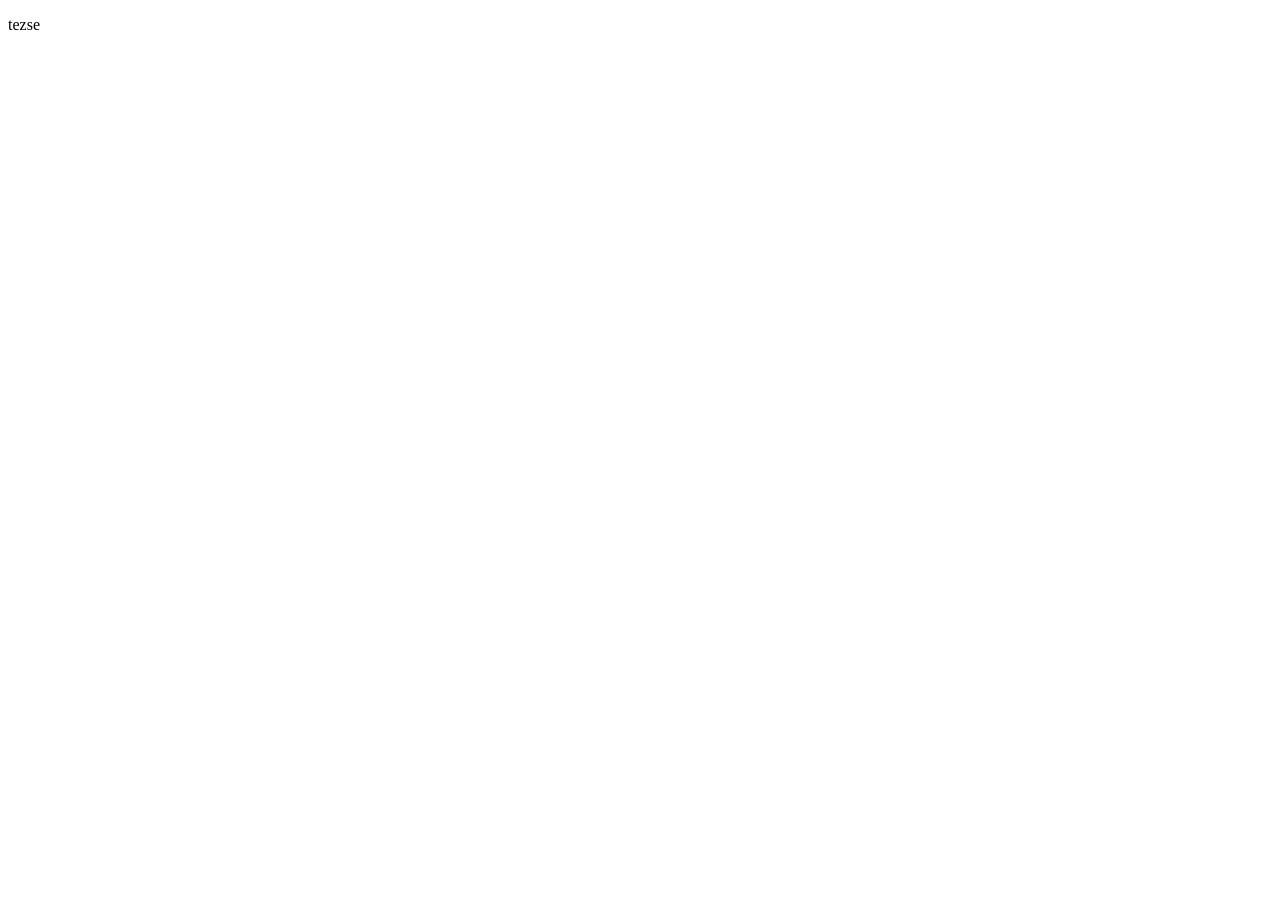
==== index.html @ d347fc7f "teste" ====
<!DOCTYPE html>
<html lang="en">
<head>
    <meta charset="UTF-8">
    <meta http-equiv="X-UA-Compatible" content="IE=edge">
    <meta name="viewport" content="width=device-width, initial-scale=1.0">
    <title>Document</title>
</head>
<body>
    <p>tezse</p>
</body>
</html>
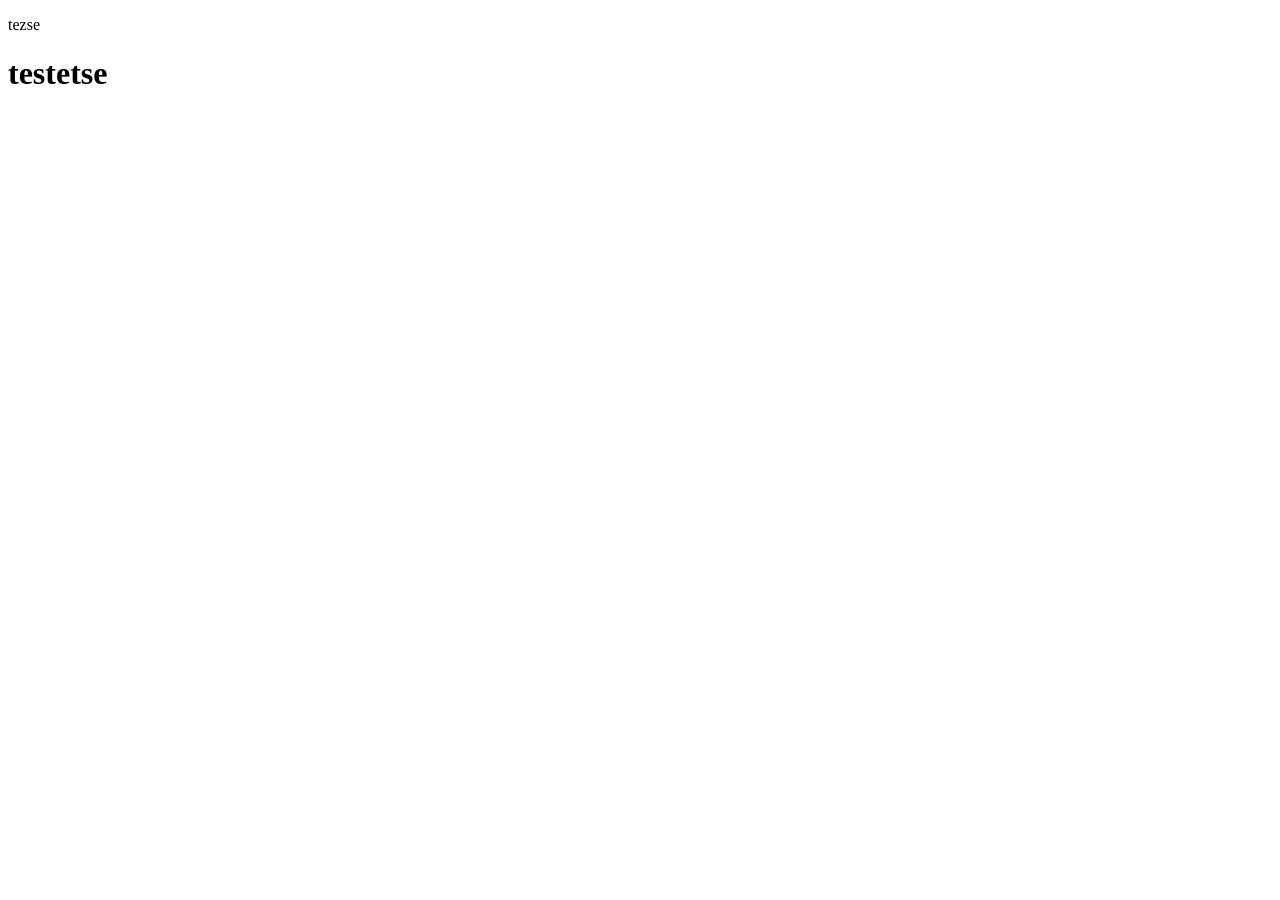
==== commit a1c58c5d: "teste" ====
--- a/index.html
+++ b/index.html
@@ -8,5 +8,6 @@
 </head>
 <body>
     <p>tezse</p>
+    <h1>testetse</h1>
 </body>
 </html>
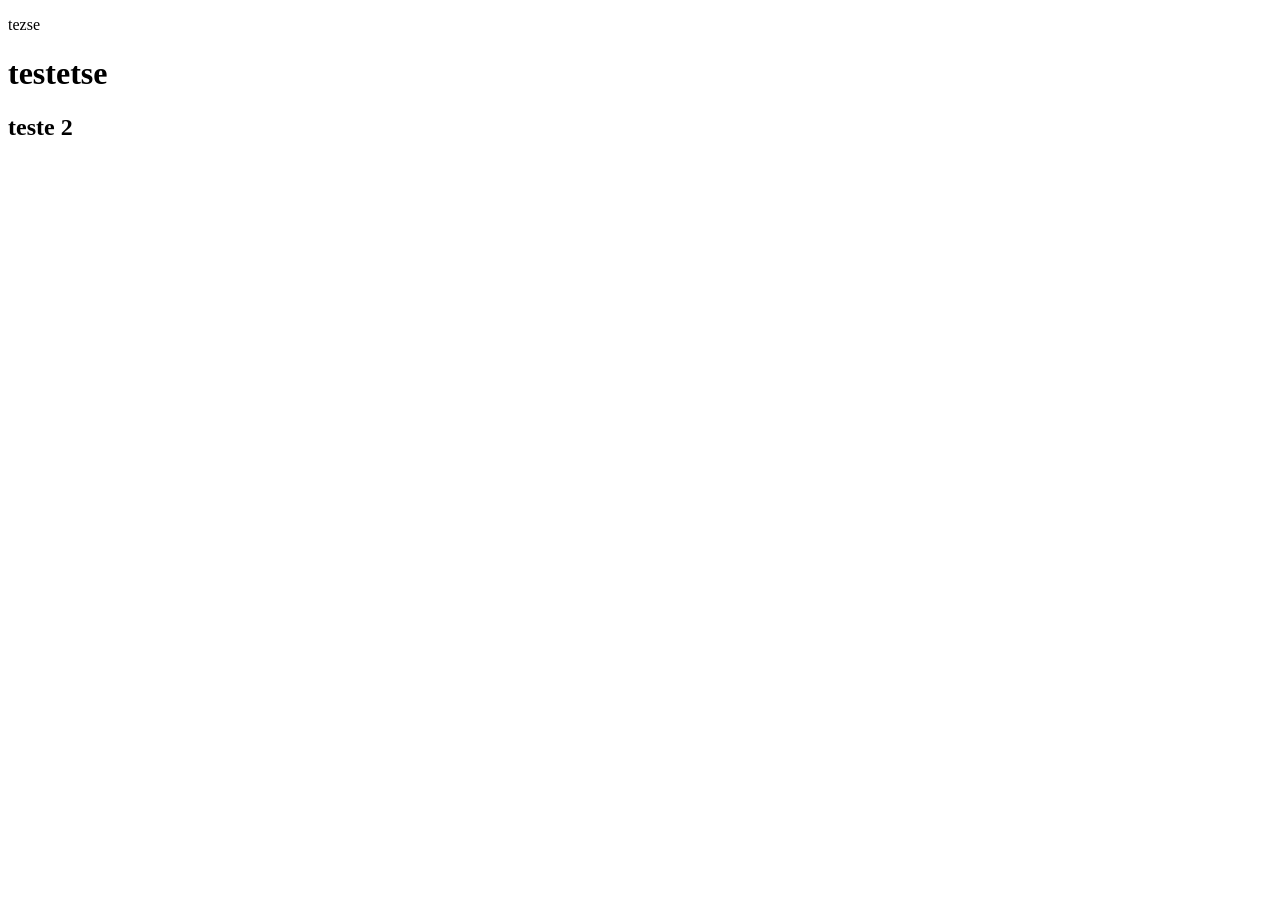
==== commit fc7177e9: "teste 2" ====
--- a/index.html
+++ b/index.html
@@ -9,5 +9,6 @@
 <body>
     <p>tezse</p>
     <h1>testetse</h1>
+    <h2>teste 2</h2>
 </body>
 </html>
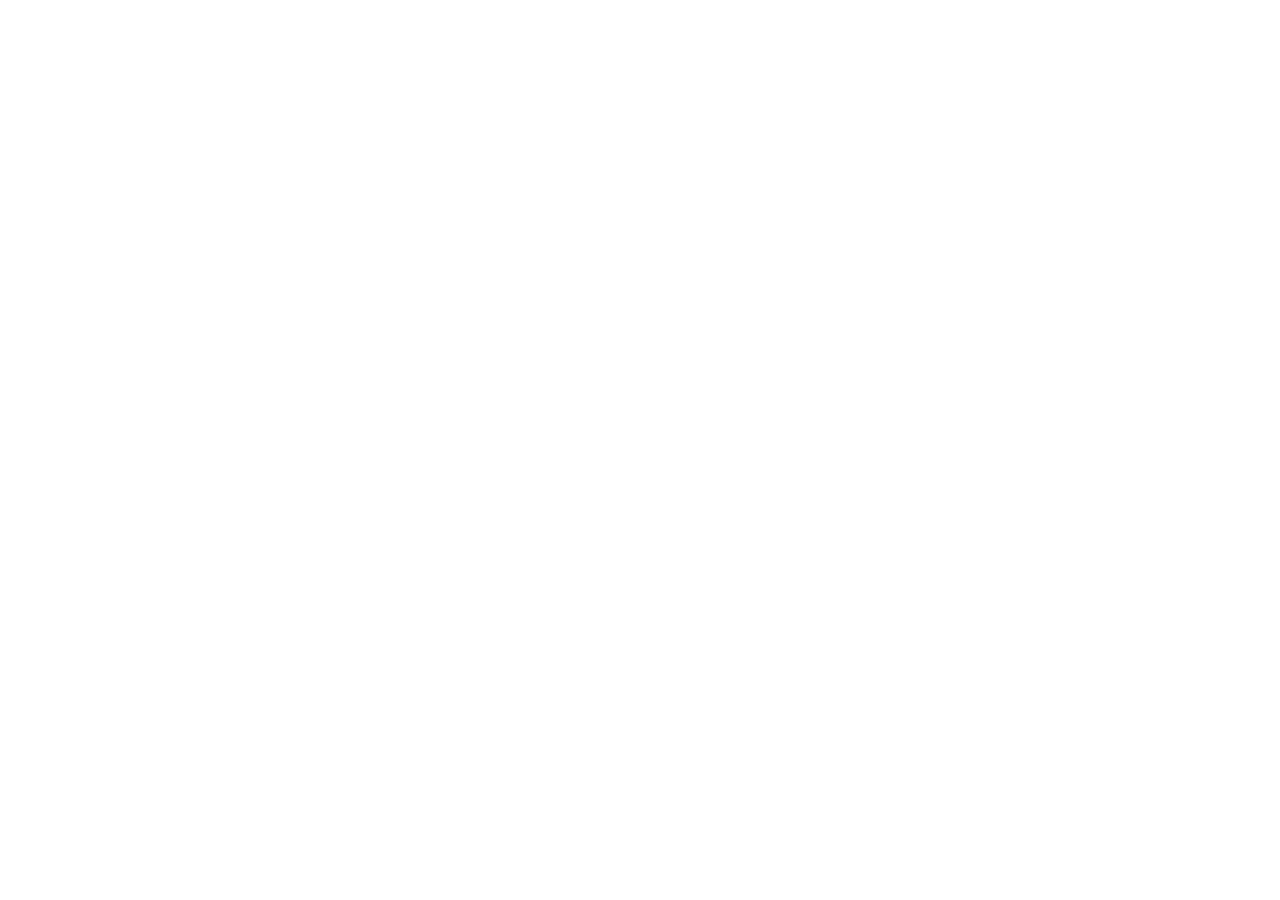
==== commit f99dada0: "Criação" ====
--- a/index.html
+++ b/index.html
@@ -7,8 +7,6 @@
     <title>Document</title>
 </head>
 <body>
-    <p>tezse</p>
-    <h1>testetse</h1>
-    <h2>teste 2</h2>
+   
 </body>
 </html>
